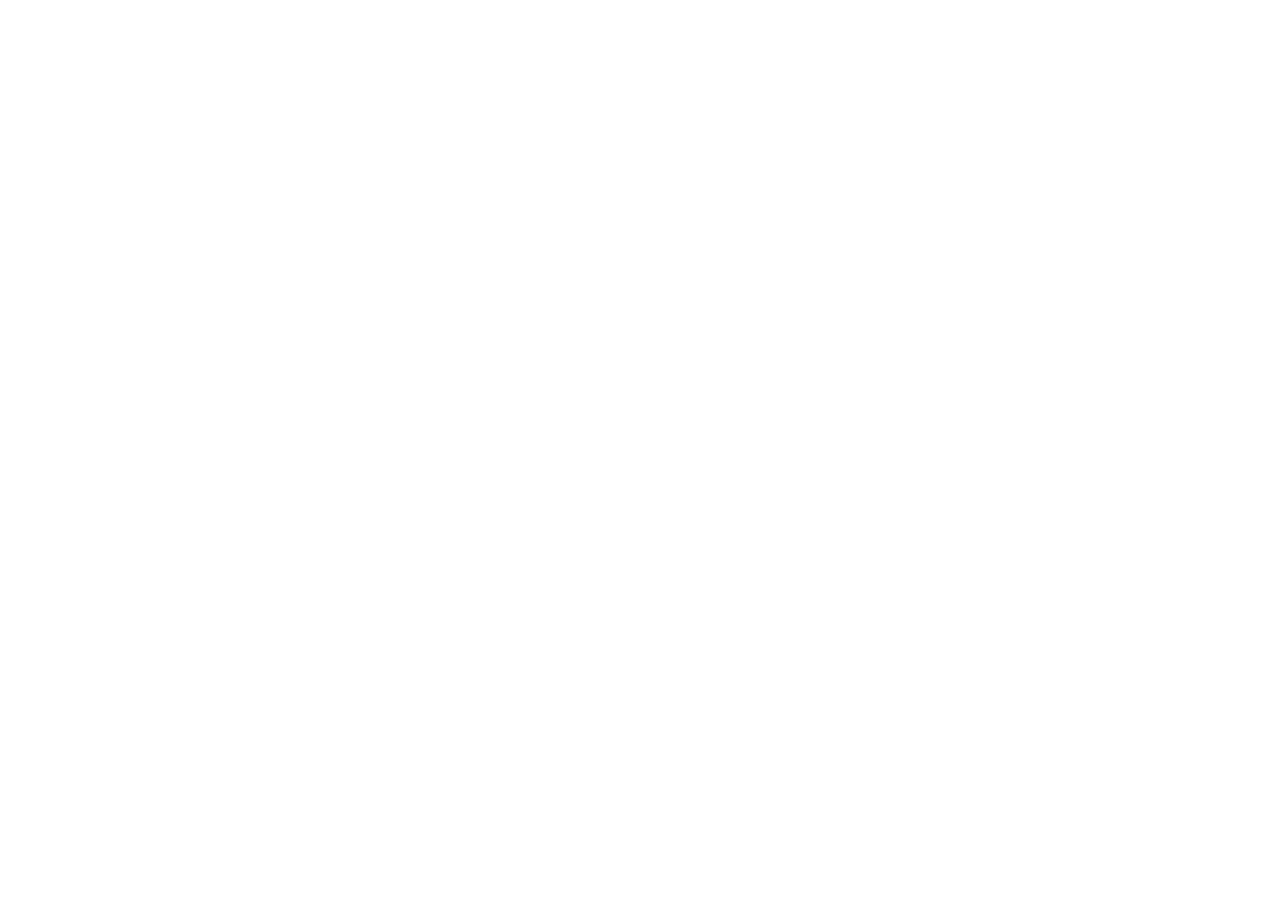
==== index.html @ 4f1fd901 "add os arquivos e pastas" ====
<!DOCTYPE html>
<html lang="pt-br">
<head>
    <meta charset="UTF-8">
    <meta name="viewport" content="width=device-width, initial-scale=1.0">
    <link rel="stylesheet" href="css/style.css">
    <title>Document</title>
</head>
<body>
    
</body>
</html>
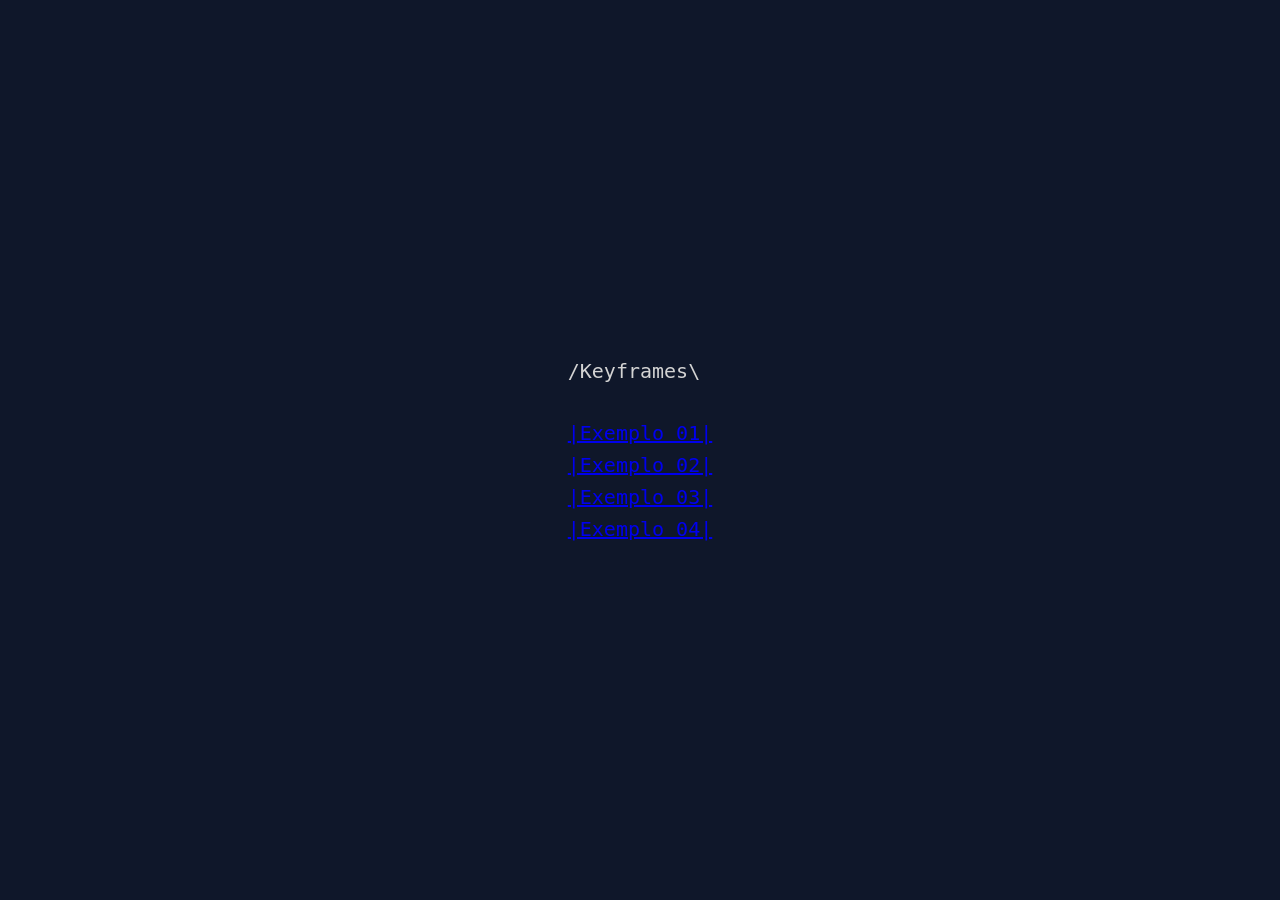
==== commit f0269403: "add os exercícios" ====
--- a/index.html
+++ b/index.html
@@ -7,6 +7,12 @@
     <title>Document</title>
 </head>
 <body>
-    
+    <div class="nav">
+        <p>/Keyframes\</p>
+        <a href="exemplo1.html" class="link">|Exemplo 01|</a>
+        <a href="exemplo2.html" class="link">|Exemplo 02|</a>
+        <a href="exemplo3.html" class="link">|Exemplo 03|</a>
+        <a href="exemplo4.html" class="link">|Exemplo 04|</a>
+    </div>
 </body>
 </html>
--- a/css/style.css
+++ b/css/style.css
@@ -0,0 +1,25 @@
+*{
+    box-sizing: border-box;
+    margin: 0;
+    padding: 0;
+}
+body{
+    min-height: 100vh;
+    display: flex;
+    flex-direction: column;
+    align-items: center;
+    justify-content: center;
+    gap: 18px;
+    background-color: #0f172a;
+    font-family: monospace;
+    font-size: 20px;
+}
+p{
+    color: lightgrey;
+    margin-bottom: 30px;
+}
+.nav{
+    display: flex;
+    flex-direction: column;
+    gap: 8px;
+}
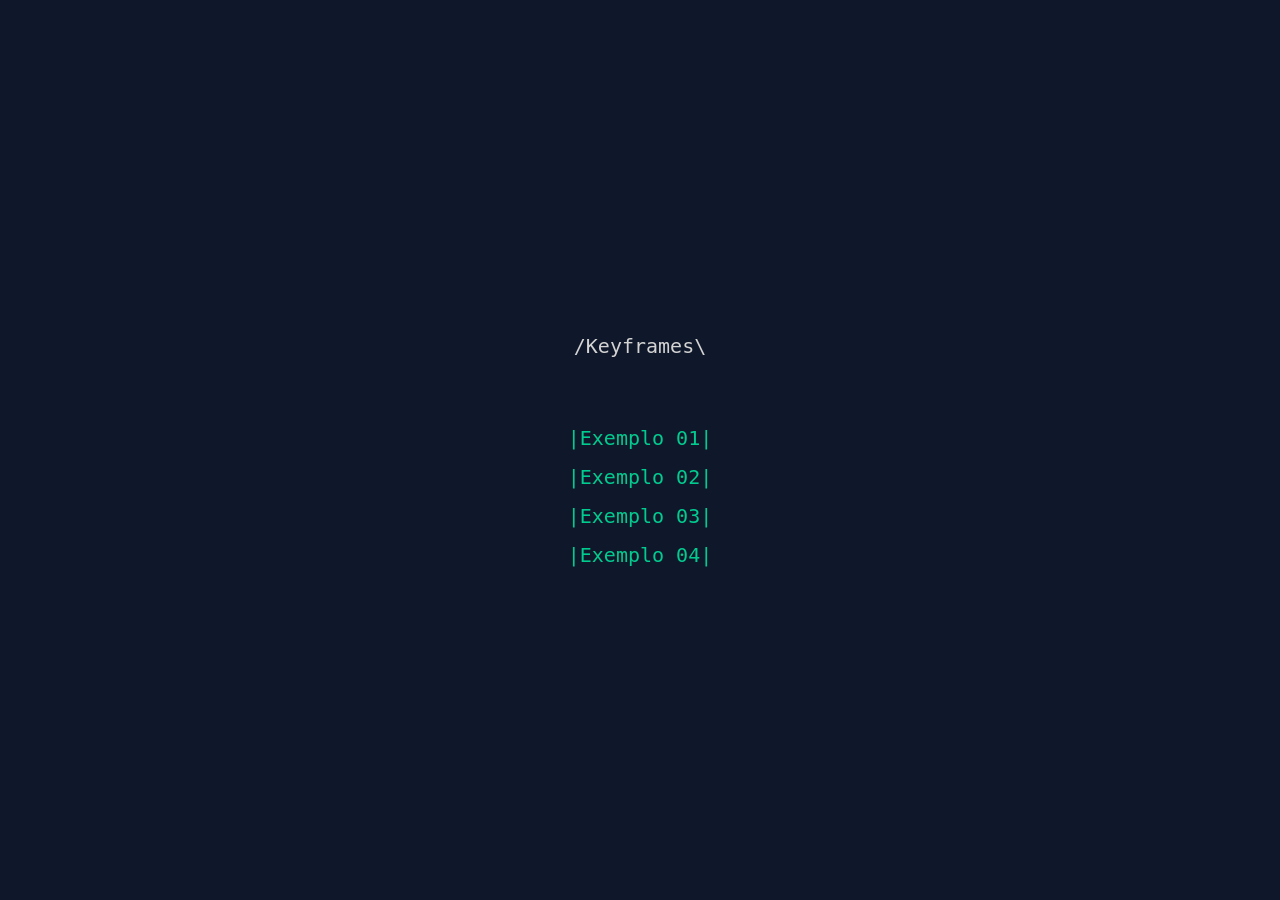
==== commit db8dd6b9: "add os links para as páginas2" ====
--- a/index.html
+++ b/index.html
@@ -7,8 +7,8 @@
     <title>Document</title>
 </head>
 <body>
+    <p>/Keyframes\</p>
     <div class="nav">
-        <p>/Keyframes\</p>
         <a href="exemplo1.html" class="link">|Exemplo 01|</a>
         <a href="exemplo2.html" class="link">|Exemplo 02|</a>
         <a href="exemplo3.html" class="link">|Exemplo 03|</a>
--- a/css/style.css
+++ b/css/style.css
@@ -16,10 +16,18 @@
 }
 p{
     color: lightgrey;
-    margin-bottom: 30px;
+    margin-bottom: 50px;
 }
 .nav{
     display: flex;
     flex-direction: column;
-    gap: 8px;
+    gap: 15px;
+}
+a{
+    text-decoration: none;
+    color: #00cc8f;
+    transition: font-size 0.5s;
+}
+a:hover{
+    font-size: 25px;
 }
